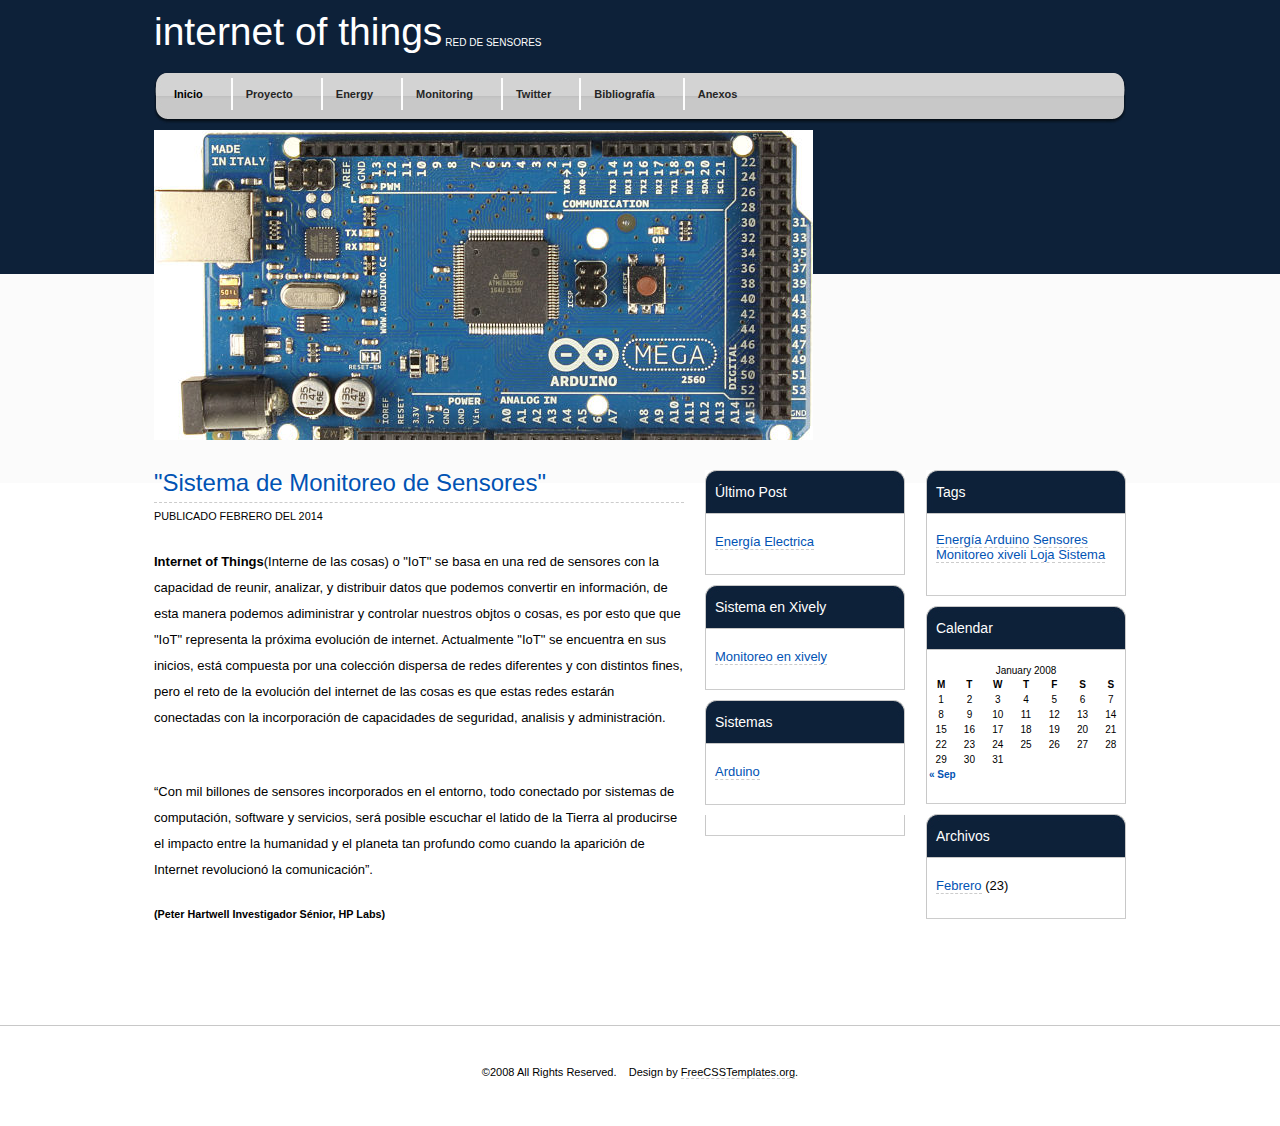
==== index.html @ 9674d4cf "modificación 8" ====
<!DOCTYPE html PUBLIC "-//W3C//DTD XHTML 1.0 Strict//EN" "http://www.w3.org/TR/xhtml1/DTD/xhtml1-strict.dtd">
<!--
Red de sensores
http://www.freecsstemplates.org
Released for free under a Creative Commons Attribution 2.5 License

Name       : Sensors Network 
Description: A three-column, fixed-width blog design.
Version    : 1.0
Released   : 20080905

-->
<html xmlns="http://www.w3.org/1999/xhtml">
<head>
<meta http-equiv="content-type" content="text/html; charset=utf-8" />
<title>Internet of Things</title>
<meta name="keywords" content="" />
<meta name="Internet of Things" content="" />
<link href="default.css" rel="stylesheet" type="text/css" media="screen" />
</head>
<body>

<!-- start header -->
<div id="logo">
	<h1> Internet of Things  </h1>
	<p>Red de Sensores</p>
</div>
<div id="menu">
	<ul id="main">
		<li class="current_page_item"><a href="#">Inicio</a></li>
		<li><a href="#">Proyecto</a></li>
		<li><a href="#">Energy</a></li>
		<li><a href="#">Monitoring</a></li>
		<li><a href="#">Twitter</a></li>
	</ul>
	<ul id="feed">
		<li><a href="#">Bibliografía</a></li>
		<li><a href="#">Anexos</a></li>
	</ul>
</div>
<!-- end header -->
<div id="banner">&nbsp;</div>

<div id="wrapper">
<!-- start page -->
<div id="page">
	<!-- start content -->
	<div id="content">
		    <div class="post">
			<h2 class="title">"Sistema de Monitoreo de Sensores"</h2>
			<p class="byline"><small>Publicado Febrero del 2014 </small></p>

			 
				<p><strong>Internet of Things</strong>(Interne de las cosas) o "IoT" se basa en una red de sensores con la capacidad de reunir, analizar, y distribuir datos que podemos convertir en información, de esta manera podemos adiministrar y controlar nuestros objtos o cosas, es por esto que que "IoT" representa la próxima evolución de internet. Actualmente "IoT" se encuentra en sus inicios, está compuesta por una colección dispersa de redes diferentes y con distintos fines, pero el reto de la evolución del internet de las cosas es que estas redes estarán conectadas  con la incorporación de capacidades de seguridad, analisis y administración.</p>
	            
                          </div>           

                                 <div class="post"> 	
				<p> “Con mil billones de sensores incorporados en el entorno, todo conectado por sistemas de  computación, software y servicios, será posible escuchar el latido de la Tierra al producirse 
el impacto entre la humanidad y el planeta tan profundo como cuando la aparición de 
Internet revolucionó la comunicación”. <h5>(Peter Hartwell Investigador Sénior, HP Labs)</h5></p>
                  
	    	             </div>             
	</div>              

	<!-- end content -->
	<!-- start sidebars -->
	<div id="sidebar1" class="sidebar">
		<ul>
			<li>
				<h2>Último Post</h2>
				<ul>
					<li><a href="#">Energía Electrica</a></li>
					
				</ul>
			</li>
			<li>
				<h2>Sistema en Xively</h2>
				<ul>
					<li><a href="https://xively.com/feeds/605268090"                       rel="nofollow">Monitoreo en xively</a>    

			       </ul>
			 </li>
			 <li>
				<h2>Sistemas</h2>
				<ul>
					<li><a href="#">Arduino</a></li>
					
				</ul>
			</li>
			<li>
				
			</li>
		</ul>
	</div>
	<div id="sidebar2" class="sidebar">
		<ul>
			<li>
				<h2>Tags</h2>
				<p><a href="#">Energía</a> <a href="#">Arduino</a> <a href="#">Sensores</a> <a href="#">Monitoreo</a> <a href="#">xiveli</a> <a href="#">Loja</a> <a href="#">Sistema</a> 
			<li>
				<h2>Calendar</h2>
				<div id="calendar_wrap">
					<table width="80%" summary="Calendar">
						<caption>
						January 2008
						</caption>
						<thead>
							<tr>
								<th abbr="Monday" scope="col" title="Monday">M</th>
								<th abbr="Tuesday" scope="col" title="Tuesday">T</th>
								<th abbr="Wednesday" scope="col" title="Wednesday">W</th>
								<th abbr="Thursday" scope="col" title="Thursday">T</th>
								<th abbr="Friday" scope="col" title="Friday">F</th>
								<th abbr="Saturday" scope="col" title="Saturday">S</th>
								<th abbr="Sunday" scope="col" title="Sunday">S</th>
							</tr>
						</thead>
						<tfoot>
							<tr>
								<td abbr="September" colspan="3" id="prev"><a href="#" title="View posts for September 2007">&laquo; Sep</a></td>
								<td class="pad">&nbsp;</td>
								<td colspan="3" id="next">&nbsp;</td>
							</tr>
						</tfoot>
						<tbody>
							<tr>
								<td>1</td>
								<td>2</td>
								<td>3</td>
								<td id="today">4</td>
								<td>5</td>
								<td>6</td>
								<td>7</td>
							</tr>
							<tr>
								<td>8</td>
								<td>9</td>
								<td>10</td>
								<td>11</td>
								<td>12</td>
								<td>13</td>
								<td>14</td>
							</tr>
							<tr>
								<td>15</td>
								<td>16</td>
								<td>17</td>
								<td>18</td>
								<td>19</td>
								<td>20</td>
								<td>21</td>
							</tr>
							<tr>
								<td>22</td>
								<td>23</td>
								<td>24</td>
								<td>25</td>
								<td>26</td>
								<td>27</td>
								<td>28</td>
							</tr>
							<tr>
								<td>29</td>
								<td>30</td>
								<td>31</td>
								<td class="pad" colspan="4">&nbsp;</td>
							</tr>
						</tbody>
					</table>
				</div>
			</li>
			<li>

			                <h2>Archivos</h2>
				<ul>
					<li><a href="#">Febrero</a> (23)</li>
					
				</ul>
			</li>
		</ul>
	</div>

	<!-- end sidebars -->
	<div style="clear: both;">&nbsp;</div>
</div>
<!-- end page -->
</div>
<div id="footer">
	<p>&copy;2008 All Rights Reserved. &nbsp;&nbsp; Design by <a href="http://www.freecsstemplates.org/" rel="nofollow">FreeCSSTemplates.org</a>.</p>
</div>
</body>
</html>
---- default.css ----
/*
Design by Free CSS Templates
http://www.freecsstemplates.org
Released for free under a Creative Commons Attribution 2.5 License
*/

body {
	margin: 0;
	padding: 0;
	background: #FFFFFF url(images/img01.jpg) repeat-x left top;
	font-family: Arial, Helvetica, sans-serif;
	font-size: 13px;
	color: #000000;
}

h1, h2, h3 {
	margin-top: 0;
	color: #0153B4;
}

h1 {
	font-size: 2em;
}

h2 {
	font-size: 1.6em;
}

h3 {
	font-size: 1em;
}

ul {
	list-style-image: url(images/img07.gif);
}

a {
	text-decoration: none;
	border-bottom: 1px dashed #CCCCCC;
	color: #0153B4;
}

a:hover {
	border-bottom: none;
}

a img {
	border: none;
}

img.left {
	float: left;
	margin: 0 20px 0 0;
}

img.right {
	float: right;
	margin: 0 0 0 20px;
}

/* Header */

#logo {
	width: 972px;
	height: 71px;
	margin: 0 auto;
	padding: 0 10px;
}

#logo h1, #logo p {
	float: left;
	margin: 0;
	color: #FFFFFF;
}

#logo h1 {
	padding: 10px 0 0 0;
	text-transform: lowercase;
	font-weight: normal;
	font-size: 3em;
}

#logo p {
	text-transform: uppercase;
	padding: 37px 0 0 3px;
	font-size: 10px;
	color: #FFFFFF;
}

#logo a {
	border: none;
	text-decoration: none;
	color: #FFFFFF;
}

/* Menu */

#menu {
	width: 972px;
	height: 52px;
	margin: 0 auto;
	padding-top: 7px;
	background: url(images/img02.jpg) no-repeat left top;
}

#menu ul {
	margin: 0 0 0 20px;
	padding: 0;
	list-style: none;
}

#menu li {
	display: inline;
}

#menu a {
	display: block;
	float: left;
	margin: 0 3px 0 10px;
	background: url(images/img04.jpg) no-repeat left 50%;
	padding: 10px 15px 10px 15px;
	border: none;
	text-decoration: none;
	font-family: Arial, Helvetica, sans-serif;
	font-weight: bold;
	font-size: 11px;
	color: #262626;
}

#menu a:hover {
	margin: 0 3px 0 0;
	padding: 10px 15px 10px 15px;
	color: #000000;
}

#menu .current_page_item a {
	background: none;
	margin: 0 3px 0 0;
	padding: 10px 15px 10px 0px;
	color: #000000;
}

/* Banner */

#banner {
	margin: 0 auto;
	width: 972px;
	height: 310px;
	background: url(images/img03.jpg) no-repeat left top;
}

/* Wrapper */

#wrapper {
}

/* Page */

#page {
	width: 972px;
	margin: 0 auto;
	padding: 30px 0;
}

#page-bg {
	padding: 11px 24px;
	background: url(images/img03.jpg) no-repeat;
}

/* Latest Post */

#latest-post {
	padding: 20px;
	border: 1px dashed #CCCCCC;
}

/* Content */

#content {
	float: left;
	width: 530px;
}

.post {
	margin-bottom: 20px;
	padding-bottom: 15px;
	line-height: 200%;
}

.post h1 {
	font-weight: normal;
	font-size: 30px;
}

.post h2 {
	font-size: 24px;
}

.title {
	margin: 0;
	padding-bottom: 6px;
	font-weight: normal;
	
}

.title a {
	border-bottom: none;
}

.title a:hover {
	border-bottom: 1px dashed #CCCCCC;
}

.byline {
	border-top: 1px dashed #CCCCCC;
	margin: 0 0 20px 0;
	text-transform: uppercase;
}

.entry {
}

.links {
	font-size: 11px;
}

.links a {
	display: block;
	border: none;
	color: #333333;
}

.links a:hover {
}

.links .more {
	float: left;
	padding-left: 25px;
	bpadding-right: 15px;
	text-transform: uppercase;
}

.links .comments {
	float: left;
	padding-left: 20px;
	background: url(images/img04.jpg) no-repeat left top;
}
/* Sidebars */

.sidebar {
	float: left;
	width: 200px;
	padding: 0 0 0 21px;
}

.sidebar ul {
	margin: 0;
	padding: 0;
	list-style: none;
}

.sidebar li {
	margin-bottom: 10px;
	padding: 0 0 20px 0px;
	background: url(images/img06.jpg) repeat-y left top;
	border-bottom: 1px solid #CCCCCC;
}

.sidebar li ul {
}

.sidebar li li {
	margin: 0;
	padding: 5px 10px;
	border: none;
}

.sidebar li h2 {
	height: 30px;
	margin: 0 0 10px 0;
	padding: 14px 0 5px 10px;
	background: url(images/img05.jpg) no-repeat left top;
	font-size: 14px;
	font-weight: normal;
	color: #FFFFFF;
}

.sidebar p {
	padding: 0 10px;
}

/* Search */

#searchform {
	margin: 0;
	padding: 0;
	border: none;
	background: none;
}

#searchform br {
	display: none;
}

#s {
	margin: 0;
	padding: 2px 2px;
	width: 120px;
	height: 18px;
	font-size: 10px;
	color: #000000;
}

#x {
	margin: 0;
	padding: 2px 5px;
	height: 24px;
	border: none;
	background: #A49D3C;
	text-decoration: none;
	text-transform: uppercase;
	font-family: Arial, Helvetica, sans-serif;
	font-size: 10px;
	color: #000000;
}
/* Calendar */

#calendar_wrap {
	padding: 0;
	text-align: center;
	font-size: 10px;
}

#calendar_wrap table {
	width: 100%;
}

#calendar_wrap th {
}

#calendar_wrap td {
}

#calendar_wrap tfoot td {
	border: none;
}

#calendar_wrap tfoot td#prev {
	text-align: left;
	font-weight: bold;
	border: none;
}

#calendar_wrap tfoot td#prev a {
	border: none;
}

#calendar_wrap tfoot td#next {
	text-align: right;
	font-weight: bold;
	border: none;
}

#calendar_wrap tfoot td#next a {
	border: none;
}

/* Footer */

#footer {
	border-top: 1px solid #C8C8C8;
	height: 100px;
}

#footer p {
	margin: 0;
	padding: 40px 0 0 0;
	text-align: center;
	font-size: 11px;
	color: #000000;
}

#footer a {
	color: #000000;
}
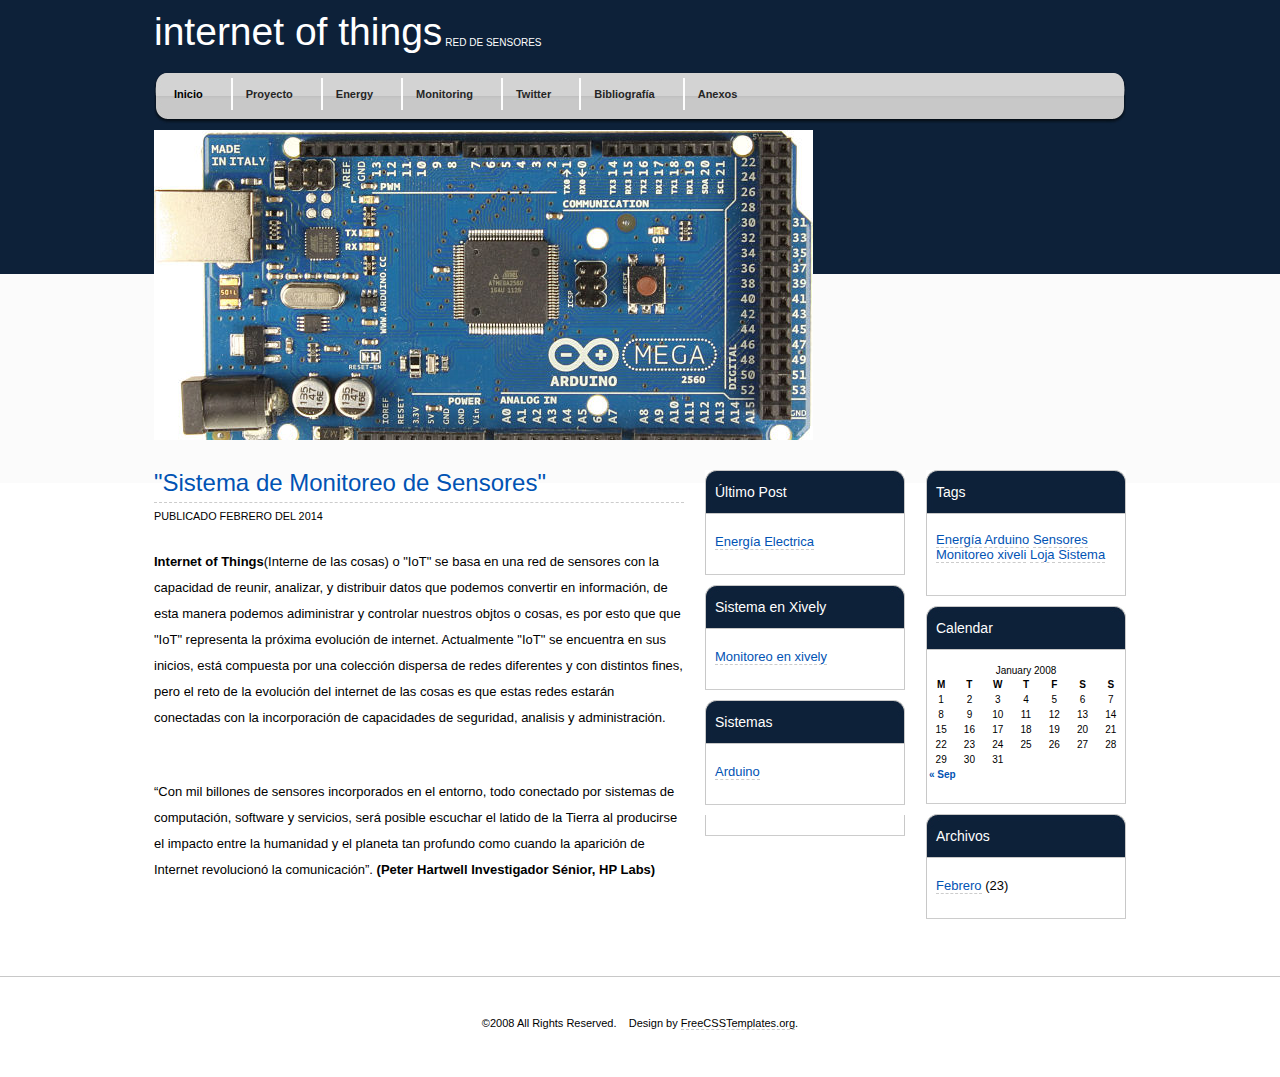
==== commit 527e7e8d: "modificación 9" ====
--- a/index.html
+++ b/index.html
@@ -58,7 +58,7 @@
                                  <div class="post"> 	
 				<p> “Con mil billones de sensores incorporados en el entorno, todo conectado por sistemas de  computación, software y servicios, será posible escuchar el latido de la Tierra al producirse 
 el impacto entre la humanidad y el planeta tan profundo como cuando la aparición de 
-Internet revolucionó la comunicación”. <h5>(Peter Hartwell Investigador Sénior, HP Labs)</h5></p>
+Internet revolucionó la comunicación”. <strong>(Peter Hartwell Investigador Sénior, HP Labs)</strong></p>
                   
 	    	             </div>             
 	</div>              
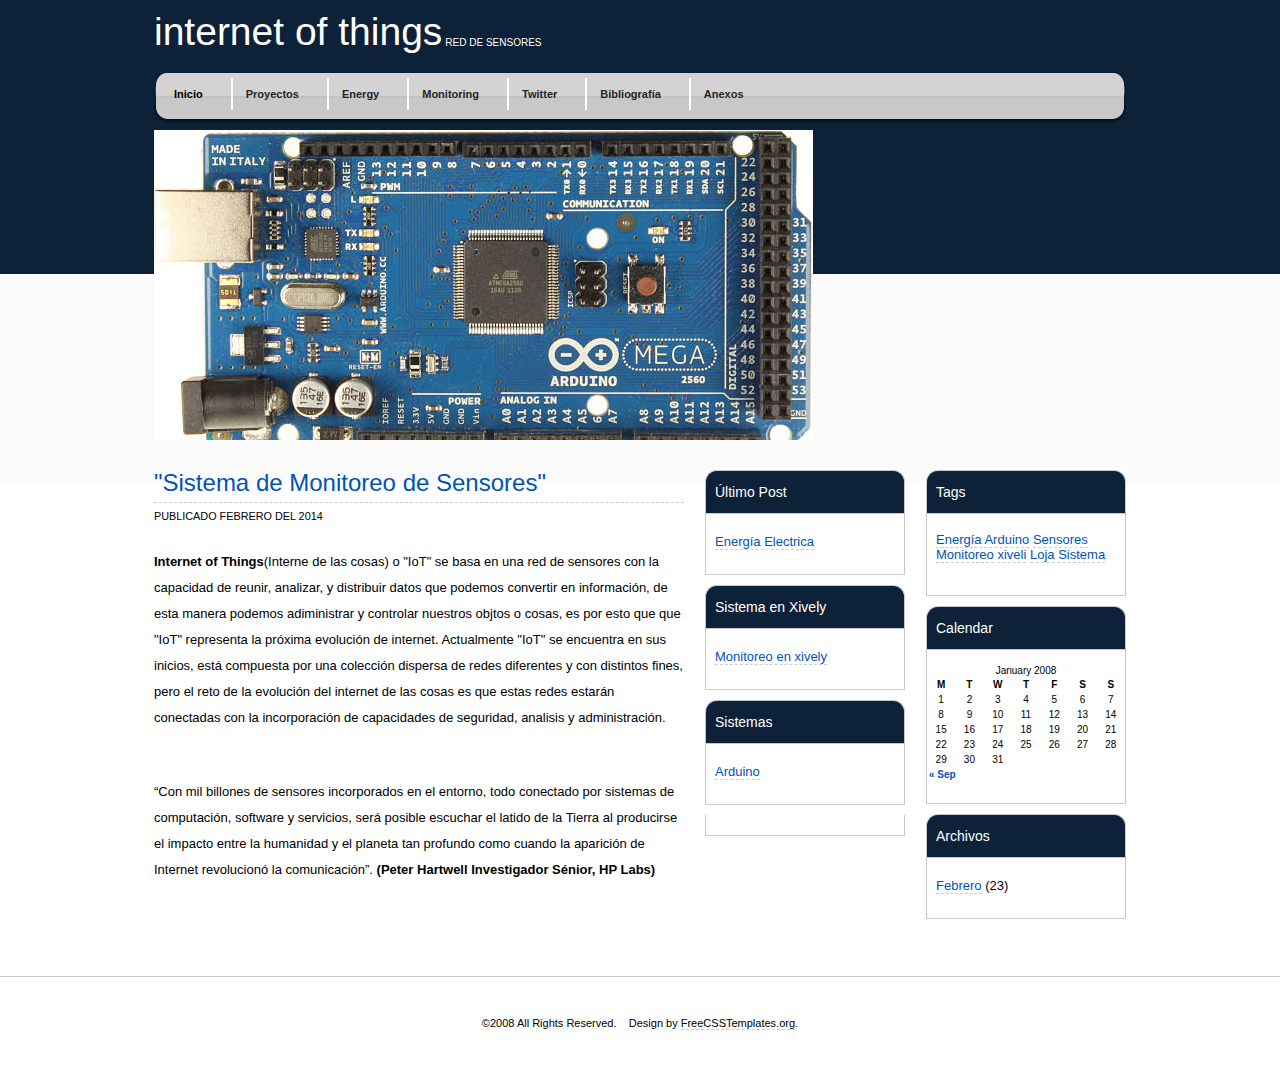
==== commit a90963ec: "modificación 11" ====
--- a/index.html
+++ b/index.html
@@ -28,7 +28,7 @@
 <div id="menu">
 	<ul id="main">
 		<li class="current_page_item"><a href="#">Inicio</a></li>
-		<li><a href="#">Proyecto</a></li>
+		<li><a href="#">Proyectos</a></li>
 		<li><a href="#">Energy</a></li>
 		<li><a href="#">Monitoring</a></li>
 		<li><a href="#">Twitter</a></li>
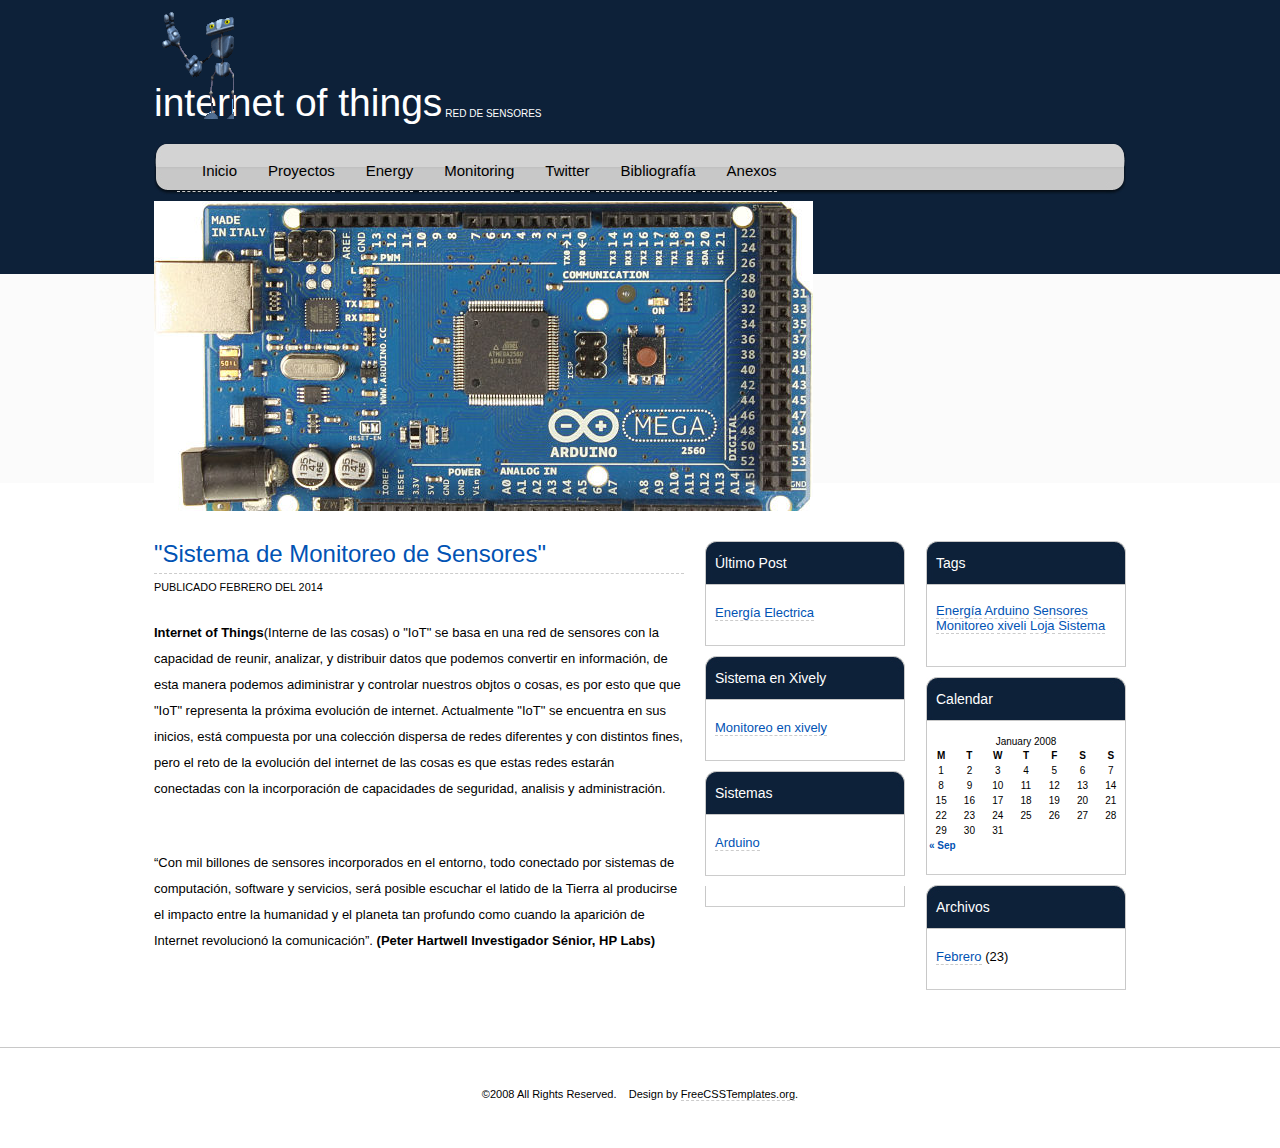
==== commit 5f399ac0: "commit 11" ====
--- a/index.html
+++ b/index.html
@@ -1,17 +1,5 @@
 <!DOCTYPE html PUBLIC "-//W3C//DTD XHTML 1.0 Strict//EN" "http://www.w3.org/TR/xhtml1/DTD/xhtml1-strict.dtd">
-<!--
-Red de sensores
-http://www.freecsstemplates.org
-Released for free under a Creative Commons Attribution 2.5 License
-
-Name       : Sensors Network 
-Description: A three-column, fixed-width blog design.
-Version    : 1.0
-Released   : 20080905
-
--->
-<html xmlns="http://www.w3.org/1999/xhtml">
-<head>
+<html xmlns="http://www.w3.org/1999/xhtml"><head>
 <meta http-equiv="content-type" content="text/html; charset=utf-8" />
 <title>Internet of Things</title>
 <meta name="keywords" content="" />
@@ -19,6 +7,11 @@
 <link href="default.css" rel="stylesheet" type="text/css" media="screen" />
 </head>
 <body>
+
+<div id="main_container">
+	<div id="header">
+    	<div id="logo"><a href="Inicio.html"><img src="images/robot01.gif" alt="" title="" border="0"></a></div>
+        
 
 <!-- start header -->
 <div id="logo">
--- a/default.css
+++ b/default.css
@@ -1,386 +1,369 @@
 
-/*
-Design by Free CSS Templates
-http://www.freecsstemplates.org
-Released for free under a Creative Commons Attribution 2.5 License
-*/
-
-body {
-	margin: 0;
-	padding: 0;
-	background: #FFFFFF url(images/img01.jpg) repeat-x left top;
-	font-family: Arial, Helvetica, sans-serif;
-	font-size: 13px;
-	color: #000000;
-}
-
-h1, h2, h3 {
-	margin-top: 0;
-	color: #0153B4;
-}
-
-h1 {
-	font-size: 2em;
-}
-
-h2 {
-	font-size: 1.6em;
-}
-
-h3 {
-	font-size: 1em;
-}
-
-ul {
-	list-style-image: url(images/img07.gif);
-}
-
-a {
-	text-decoration: none;
-	border-bottom: 1px dashed #CCCCCC;
-	color: #0153B4;
-}
-
-a:hover {
-	border-bottom: none;
-}
-
-a img {
-	border: none;
-}
-
-img.left {
-	float: left;
-	margin: 0 20px 0 0;
-}
-
-img.right {
-	float: right;
-	margin: 0 0 0 20px;
-}
-
-/* Header */
-
-#logo {
-	width: 972px;
-	height: 71px;
-	margin: 0 auto;
-	padding: 0 10px;
-}
-
-#logo h1, #logo p {
-	float: left;
-	margin: 0;
-	color: #FFFFFF;
-}
-
-#logo h1 {
-	padding: 10px 0 0 0;
-	text-transform: lowercase;
-	font-weight: normal;
-	font-size: 3em;
-}
-
-#logo p {
-	text-transform: uppercase;
-	padding: 37px 0 0 3px;
-	font-size: 10px;
-	color: #FFFFFF;
-}
-
-#logo a {
-	border: none;
-	text-decoration: none;
-	color: #FFFFFF;
-}
-
-/* Menu */
-
-#menu {
-	width: 972px;
-	height: 52px;
-	margin: 0 auto;
-	padding-top: 7px;
-	background: url(images/img02.jpg) no-repeat left top;
-}
-
-#menu ul {
-	margin: 0 0 0 20px;
-	padding: 0;
-	list-style: none;
-}
-
-#menu li {
-	display: inline;
-}
-
-#menu a {
-	display: block;
-	float: left;
-	margin: 0 3px 0 10px;
-	background: url(images/img04.jpg) no-repeat left 50%;
-	padding: 10px 15px 10px 15px;
-	border: none;
-	text-decoration: none;
-	font-family: Arial, Helvetica, sans-serif;
-	font-weight: bold;
-	font-size: 11px;
-	color: #262626;
-}
-
-#menu a:hover {
-	margin: 0 3px 0 0;
-	padding: 10px 15px 10px 15px;
-	color: #000000;
-}
-
-#menu .current_page_item a {
-	background: none;
-	margin: 0 3px 0 0;
-	padding: 10px 15px 10px 0px;
-	color: #000000;
-}
-
-/* Banner */
-
-#banner {
-	margin: 0 auto;
-	width: 972px;
-	height: 310px;
-	background: url(images/img03.jpg) no-repeat left top;
-}
-
-/* Wrapper */
-
-#wrapper {
-}
-
-/* Page */
-
-#page {
-	width: 972px;
-	margin: 0 auto;
-	padding: 30px 0;
-}
-
-#page-bg {
-	padding: 11px 24px;
-	background: url(images/img03.jpg) no-repeat;
-}
-
-/* Latest Post */
-
-#latest-post {
-	padding: 20px;
-	border: 1px dashed #CCCCCC;
-}
-
-/* Content */
-
-#content {
-	float: left;
-	width: 530px;
-}
-
-.post {
-	margin-bottom: 20px;
-	padding-bottom: 15px;
-	line-height: 200%;
-}
-
-.post h1 {
-	font-weight: normal;
-	font-size: 30px;
-}
-
-.post h2 {
-	font-size: 24px;
-}
-
-.title {
-	margin: 0;
-	padding-bottom: 6px;
-	font-weight: normal;
-	
-}
-
-.title a {
-	border-bottom: none;
-}
-
-.title a:hover {
-	border-bottom: 1px dashed #CCCCCC;
-}
-
-.byline {
-	border-top: 1px dashed #CCCCCC;
-	margin: 0 0 20px 0;
-	text-transform: uppercase;
-}
-
-.entry {
-}
-
-.links {
-	font-size: 11px;
-}
-
-.links a {
-	display: block;
-	border: none;
-	color: #333333;
-}
-
-.links a:hover {
-}
-
-.links .more {
-	float: left;
-	padding-left: 25px;
-	bpadding-right: 15px;
-	text-transform: uppercase;
-}
-
-.links .comments {
-	float: left;
-	padding-left: 20px;
-	background: url(images/img04.jpg) no-repeat left top;
-}
-/* Sidebars */
-
-.sidebar {
-	float: left;
-	width: 200px;
-	padding: 0 0 0 21px;
-}
-
-.sidebar ul {
-	margin: 0;
-	padding: 0;
-	list-style: none;
-}
-
-.sidebar li {
-	margin-bottom: 10px;
-	padding: 0 0 20px 0px;
-	background: url(images/img06.jpg) repeat-y left top;
-	border-bottom: 1px solid #CCCCCC;
-}
-
-.sidebar li ul {
-}
-
-.sidebar li li {
-	margin: 0;
-	padding: 5px 10px;
-	border: none;
-}
-
-.sidebar li h2 {
-	height: 30px;
-	margin: 0 0 10px 0;
-	padding: 14px 0 5px 10px;
-	background: url(images/img05.jpg) no-repeat left top;
-	font-size: 14px;
-	font-weight: normal;
-	color: #FFFFFF;
-}
-
-.sidebar p {
-	padding: 0 10px;
-}
-
-/* Search */
-
-#searchform {
-	margin: 0;
-	padding: 0;
-	border: none;
-	background: none;
-}
-
-#searchform br {
-	display: none;
-}
-
-#s {
-	margin: 0;
-	padding: 2px 2px;
-	width: 120px;
-	height: 18px;
-	font-size: 10px;
-	color: #000000;
-}
-
-#x {
-	margin: 0;
-	padding: 2px 5px;
-	height: 24px;
-	border: none;
-	background: #A49D3C;
-	text-decoration: none;
-	text-transform: uppercase;
-	font-family: Arial, Helvetica, sans-serif;
-	font-size: 10px;
-	color: #000000;
-}
-/* Calendar */
-
-#calendar_wrap {
-	padding: 0;
-	text-align: center;
-	font-size: 10px;
-}
-
-#calendar_wrap table {
-	width: 100%;
-}
-
-#calendar_wrap th {
-}
-
-#calendar_wrap td {
-}
-
-#calendar_wrap tfoot td {
-	border: none;
-}
-
-#calendar_wrap tfoot td#prev {
-	text-align: left;
-	font-weight: bold;
-	border: none;
-}
-
-#calendar_wrap tfoot td#prev a {
-	border: none;
-}
-
-#calendar_wrap tfoot td#next {
-	text-align: right;
-	font-weight: bold;
-	border: none;
-}
-
-#calendar_wrap tfoot td#next a {
-	border: none;
-}
-
-/* Footer */
-
-#footer {
-	border-top: 1px solid #C8C8C8;
-	height: 100px;
-}
-
-#footer p {
-	margin: 0;
-	padding: 40px 0 0 0;
-	text-align: center;
-	font-size: 11px;
-	color: #000000;
-}
-
-#footer a {
-	color: #000000;
-}+/*
+Design by Free CSS Templates
+http://www.freecsstemplates.org
+Released for free under a Creative Commons Attribution 2.5 License
+*/
+
+body {
+	margin: 0;
+	padding: 0;
+	background: #FFFFFF url(images/img01.jpg) repeat-x left top;
+	font-family: Arial, Helvetica, sans-serif;
+	font-size: 13px;
+	color: #000000;
+}
+
+h1, h2, h3 {
+	margin-top: 0;
+	color: #0153B4;
+}
+
+h1 {
+	font-size: 2em;
+}
+
+h2 {
+	font-size: 1.6em;
+}
+
+h3 {
+	font-size: 1em;
+}
+
+ul {
+	list-style-image: url(images/img07.gif);
+}
+
+a {
+	text-decoration: none;
+	border-bottom: 1px dashed #CCCCCC;
+	color: #0153B4;
+}
+
+a:hover {
+	border-bottom: none;
+}
+
+a img {
+	border: none;
+}
+
+img.left {
+	float: left;
+	margin: 0 20px 0 0;
+}
+
+img.right {
+	float: right;
+	margin: 0 0 0 20px;
+}
+
+/* Header */
+
+#logo {
+	width: 972px;
+	height: 71px;
+	margin: 0 auto;
+	padding: 0 10px;
+}
+
+#logo h1, #logo p {
+	float: left;
+	margin: 0;
+	color: #FFFFFF;
+}
+
+#logo h1 {
+	padding: 10px 0 0 0;
+	text-transform: lowercase;
+	font-weight: normal;
+	font-size: 3em;
+}
+
+#logo p {
+	text-transform: uppercase;
+	padding: 37px 0 0 3px;
+	font-size: 10px;
+	color: #FFFFFF;
+}
+
+#logo a {
+	border: none;
+	text-decoration: none;
+	color: #FFFFFF;
+}
+
+
+/* Menu */
+
+#menu {
+	width: 972px;
+	height: 52px;
+	margin: 0 auto;
+	padding-top: 7px;
+	background: url(images/img02.jpg) no-repeat 
+
+
+
+ top;
+}
+
+#menu ul{
+list-style:none;padding:0 0 0 20px;margin: auto;display:block;
+}
+#menu ul li{
+list-style:none;display:inline;float:left;width:auto;height:43px;padding:0px;line-height:43px; font-family:Arial, Helvetica, sans-serif; font-size:15px;
+}
+#menu ul li a{
+height:42px; width: auto;float:left;text-decoration:none;padding:0 0 0 25px; margin:0px 3px 0px 3px;color:#000;text-align:center;
+}
+#menu ul li a:hover{
+height:42px;width: auto;text-decoration:none;color: #000;padding:0 0 0 25px; background:url(images/menu_arrow.gif) no-repeat left;
+}
+#menu ul li a.current{
+height:42px;width: auto;float:left;text-decoration:none;padding:0px;color: #000;padding:0 0 0 25px; background:url(images/menu_arrow.gif) no-repeat left;
+}
+/* Banner */
+
+#banner {
+	margin: 0 auto;
+	width: 972px;
+	height: 310px;
+	background: url(images/img03.jpg) no-repeat left top;
+}
+
+/* Wrapper */
+
+#wrapper {
+}
+
+/* Page */
+
+#page {
+	width: 972px;
+	margin: 0 auto;
+	padding: 30px 0;
+}
+
+#page-bg {
+	padding: 11px 24px;
+	background: url(images/img03.jpg) no-repeat;
+}
+
+/* Latest Post */
+
+#latest-post {
+	padding: 20px;
+	border: 1px dashed #CCCCCC;
+}
+
+/* Content */
+
+#content {
+	float: left;
+	width: 530px;
+}
+
+.post {
+	margin-bottom: 20px;
+	padding-bottom: 15px;
+	line-height: 200%;
+}
+
+.post h1 {
+	font-weight: normal;
+	font-size: 30px;
+}
+
+.post h2 {
+	font-size: 24px;
+}
+
+.title {
+	margin: 0;
+	padding-bottom: 6px;
+	font-weight: normal;
+	
+}
+
+.title a {
+	border-bottom: none;
+}
+
+.title a:hover {
+	border-bottom: 1px dashed #CCCCCC;
+}
+
+.byline {
+	border-top: 1px dashed #CCCCCC;
+	margin: 0 0 20px 0;
+	text-transform: uppercase;
+}
+
+.entry {
+}
+
+.links {
+	font-size: 11px;
+}
+
+.links a {
+	display: block;
+	border: none;
+	color: #333333;
+}
+
+.links a:hover {
+}
+
+.links .more {
+	float: left;
+	padding-left: 25px;
+	bpadding-right: 15px;
+	text-transform: uppercase;
+}
+
+.links .comments {
+	float: left;
+	padding-left: 20px;
+	background: url(images/img04.jpg) no-repeat left top;
+}
+/* Sidebars */
+
+.sidebar {
+	float: left;
+	width: 200px;
+	padding: 0 0 0 21px;
+}
+
+.sidebar ul {
+	margin: 0;
+	padding: 0;
+	list-style: none;
+}
+
+.sidebar li {
+	margin-bottom: 10px;
+	padding: 0 0 20px 0px;
+	background: url(images/img06.jpg) repeat-y left top;
+	border-bottom: 1px solid #CCCCCC;
+}
+
+.sidebar li ul {
+}
+
+.sidebar li li {
+	margin: 0;
+	padding: 5px 10px;
+	border: none;
+}
+
+.sidebar li h2 {
+	height: 30px;
+	margin: 0 0 10px 0;
+	padding: 14px 0 5px 10px;
+	background: url(images/img05.jpg) no-repeat left top;
+	font-size: 14px;
+	font-weight: normal;
+	color: #FFFFFF;
+}
+
+.sidebar p {
+	padding: 0 10px;
+}
+
+/* Search */
+
+#searchform {
+	margin: 0;
+	padding: 0;
+	border: none;
+	background: none;
+}
+
+#searchform br {
+	display: none;
+}
+
+#s {
+	margin: 0;
+	padding: 2px 2px;
+	width: 120px;
+	height: 18px;
+	font-size: 10px;
+	color: #000000;
+}
+
+#x {
+	margin: 0;
+	padding: 2px 5px;
+	height: 24px;
+	border: none;
+	background: #A49D3C;
+	text-decoration: none;
+	text-transform: uppercase;
+	font-family: Arial, Helvetica, sans-serif;
+	font-size: 10px;
+	color: #000000;
+}
+/* Calendar */
+
+#calendar_wrap {
+	padding: 0;
+	text-align: center;
+	font-size: 10px;
+}
+
+#calendar_wrap table {
+	width: 100%;
+}
+
+#calendar_wrap th {
+}
+
+#calendar_wrap td {
+}
+
+#calendar_wrap tfoot td {
+	border: none;
+}
+
+#calendar_wrap tfoot td#prev {
+	text-align: left;
+	font-weight: bold;
+	border: none;
+}
+
+#calendar_wrap tfoot td#prev a {
+	border: none;
+}
+
+#calendar_wrap tfoot td#next {
+	text-align: right;
+	font-weight: bold;
+	border: none;
+}
+
+#calendar_wrap tfoot td#next a {
+	border: none;
+}
+
+/* Footer */
+
+#footer {
+	border-top: 1px solid #C8C8C8;
+	height: 100px;
+}
+
+#footer p {
+	margin: 0;
+	padding: 40px 0 0 0;
+	text-align: center;
+	font-size: 11px;
+	color: #000000;
+}
+
+#footer a {
+	color: #000000;
+}
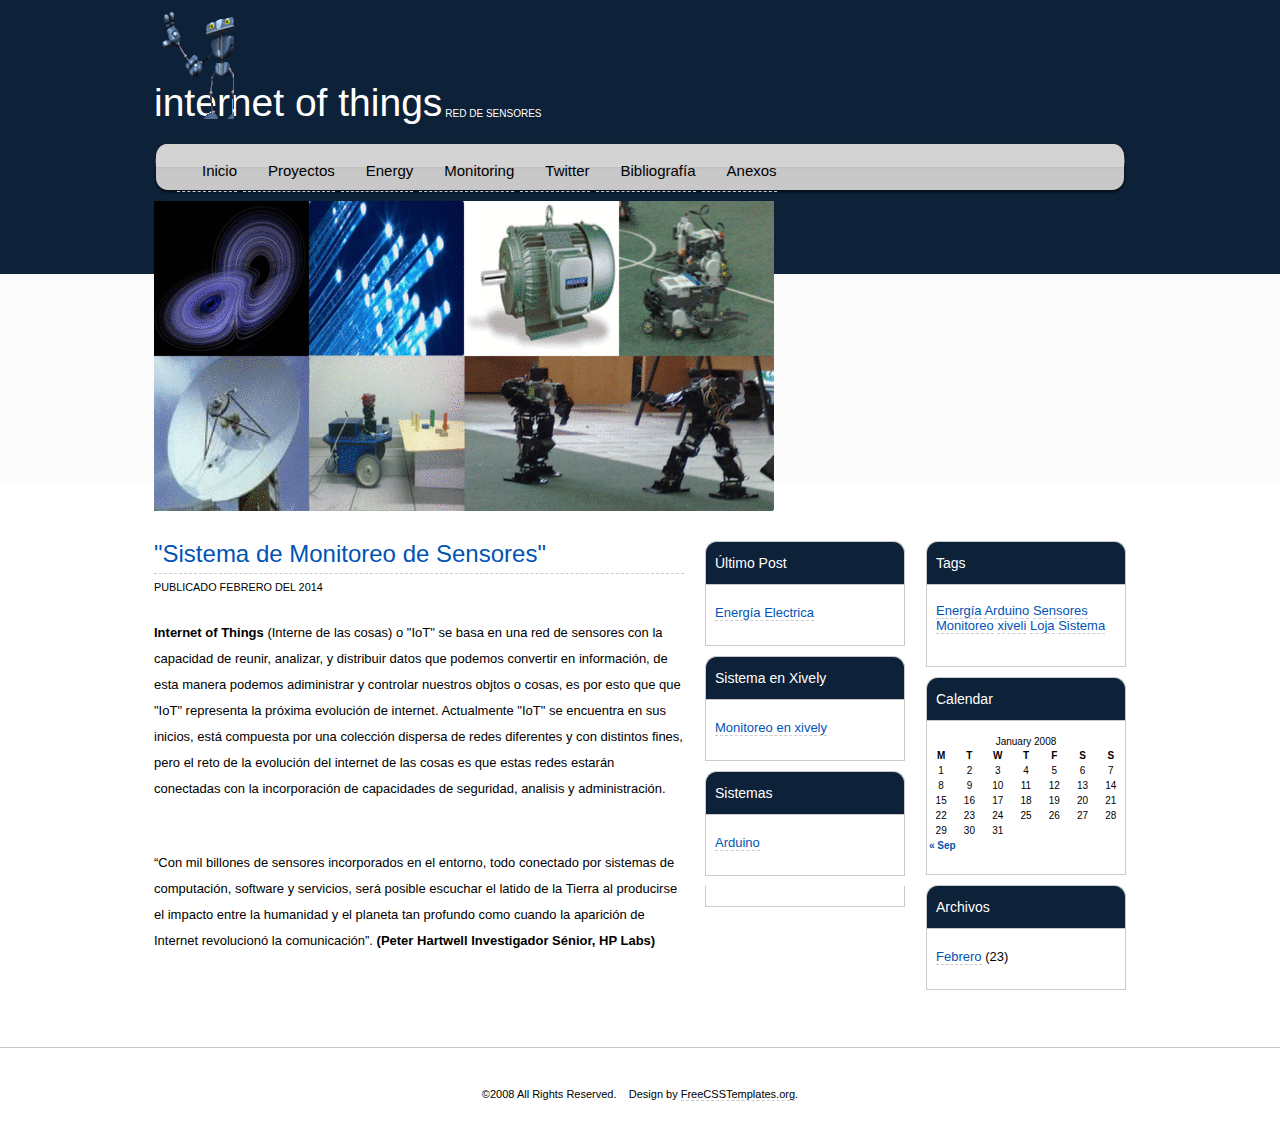
==== commit 7a75fd9e: "commit 12" ====
--- a/index.html
+++ b/index.html
@@ -44,7 +44,7 @@
 			<p class="byline"><small>Publicado Febrero del 2014 </small></p>
 
 			 
-				<p><strong>Internet of Things</strong>(Interne de las cosas) o "IoT" se basa en una red de sensores con la capacidad de reunir, analizar, y distribuir datos que podemos convertir en información, de esta manera podemos adiministrar y controlar nuestros objtos o cosas, es por esto que que "IoT" representa la próxima evolución de internet. Actualmente "IoT" se encuentra en sus inicios, está compuesta por una colección dispersa de redes diferentes y con distintos fines, pero el reto de la evolución del internet de las cosas es que estas redes estarán conectadas  con la incorporación de capacidades de seguridad, analisis y administración.</p>
+				<p><strong>Internet of Things</strong> (Interne de las cosas) o "IoT" se basa en una red de sensores con la capacidad de reunir, analizar, y distribuir datos que podemos convertir en información, de esta manera podemos adiministrar y controlar nuestros objtos o cosas, es por esto que que "IoT" representa la próxima evolución de internet. Actualmente "IoT" se encuentra en sus inicios, está compuesta por una colección dispersa de redes diferentes y con distintos fines, pero el reto de la evolución del internet de las cosas es que estas redes estarán conectadas  con la incorporación de capacidades de seguridad, analisis y administración.</p>
 	            
                           </div>           
 
--- a/default.css
+++ b/default.css
@@ -130,7 +130,7 @@
 	margin: 0 auto;
 	width: 972px;
 	height: 310px;
-	background: url(images/img03.jpg) no-repeat left top;
+	background: url(images/imag.gif) no-repeat left top;
 }
 
 /* Wrapper */
@@ -148,7 +148,7 @@
 
 #page-bg {
 	padding: 11px 24px;
-	background: url(images/img03.jpg) no-repeat;
+	background: url(images/imag.gif) no-repeat;
 }
 
 /* Latest Post */
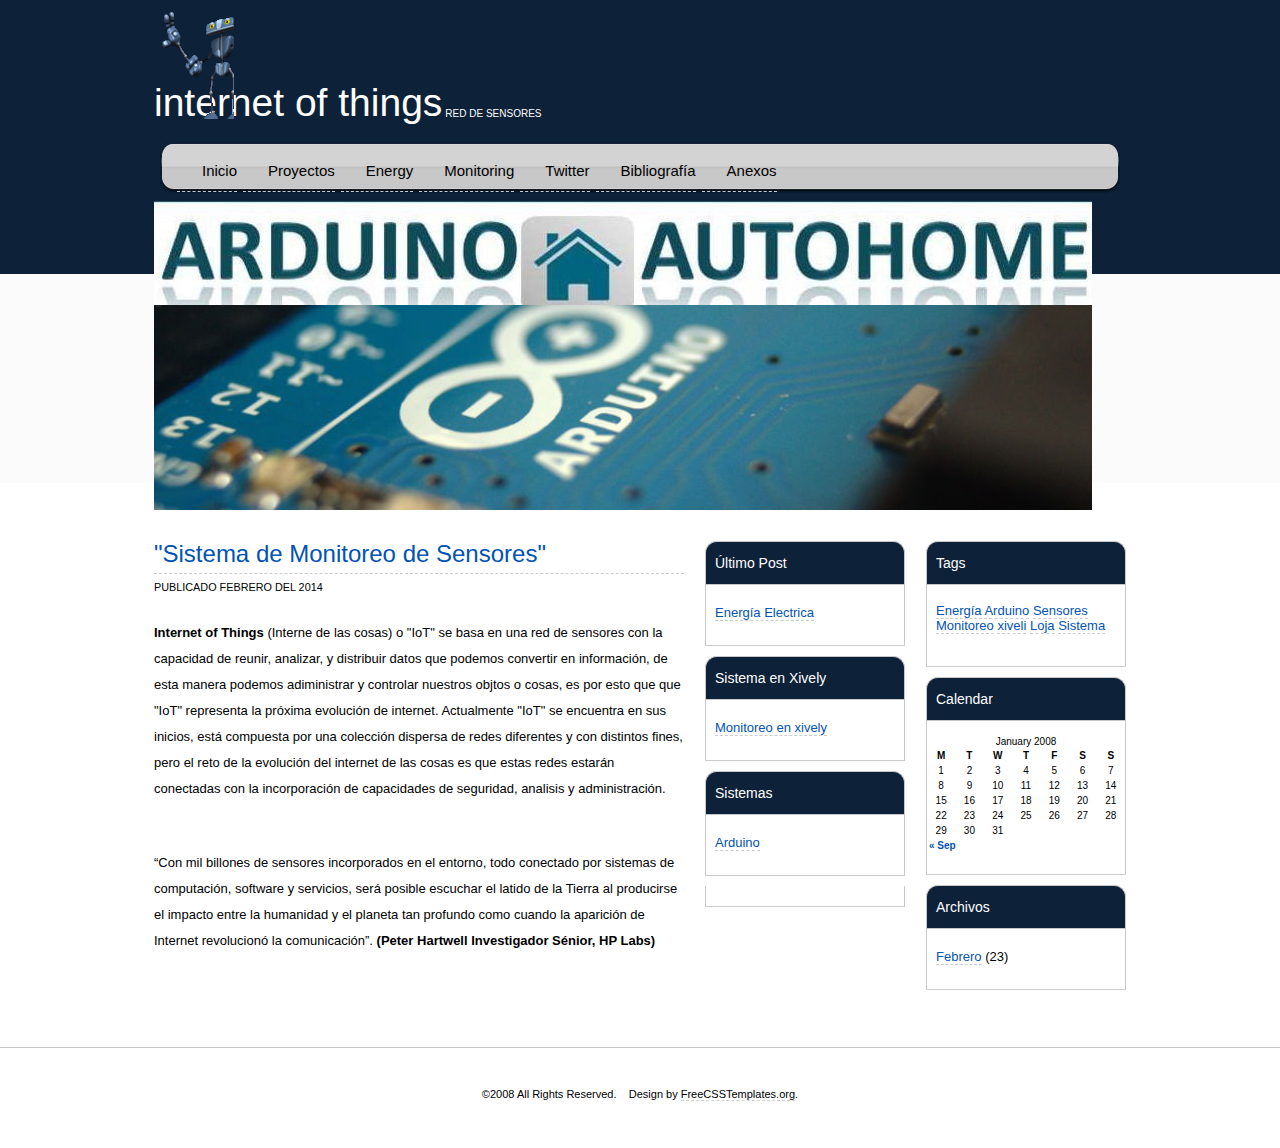
==== commit a18ec045: "modificacion 3" ====
--- a/index.html
+++ b/index.html
@@ -20,7 +20,7 @@
 </div>
 <div id="menu">
 	<ul id="main">
-		<li class="current_page_item"><a href="#">Inicio</a></li>
+		<li class="current_page_item"><a href="Inicio.html">Inicio</a></li>
 		<li><a href="#">Proyectos</a></li>
 		<li><a href="#">Energy</a></li>
 		<li><a href="#">Monitoring</a></li>
--- a/default.css
+++ b/default.css
@@ -32,7 +32,7 @@
 }
 
 ul {
-	list-style-image: url(images/img07.gif);
+	list-style-image: url(images/img08.gif);
 }
 
 a {
@@ -130,7 +130,7 @@
 	margin: 0 auto;
 	width: 972px;
 	height: 310px;
-	background: url(images/imag.gif) no-repeat left top;
+	background: url(images/img07.jpg) no-repeat left top;
 }
 
 /* Wrapper */
@@ -148,7 +148,7 @@
 
 #page-bg {
 	padding: 11px 24px;
-	background: url(images/imag.gif) no-repeat;
+	background: url(images/img07.jpg) no-repeat;
 }
 
 /* Latest Post */
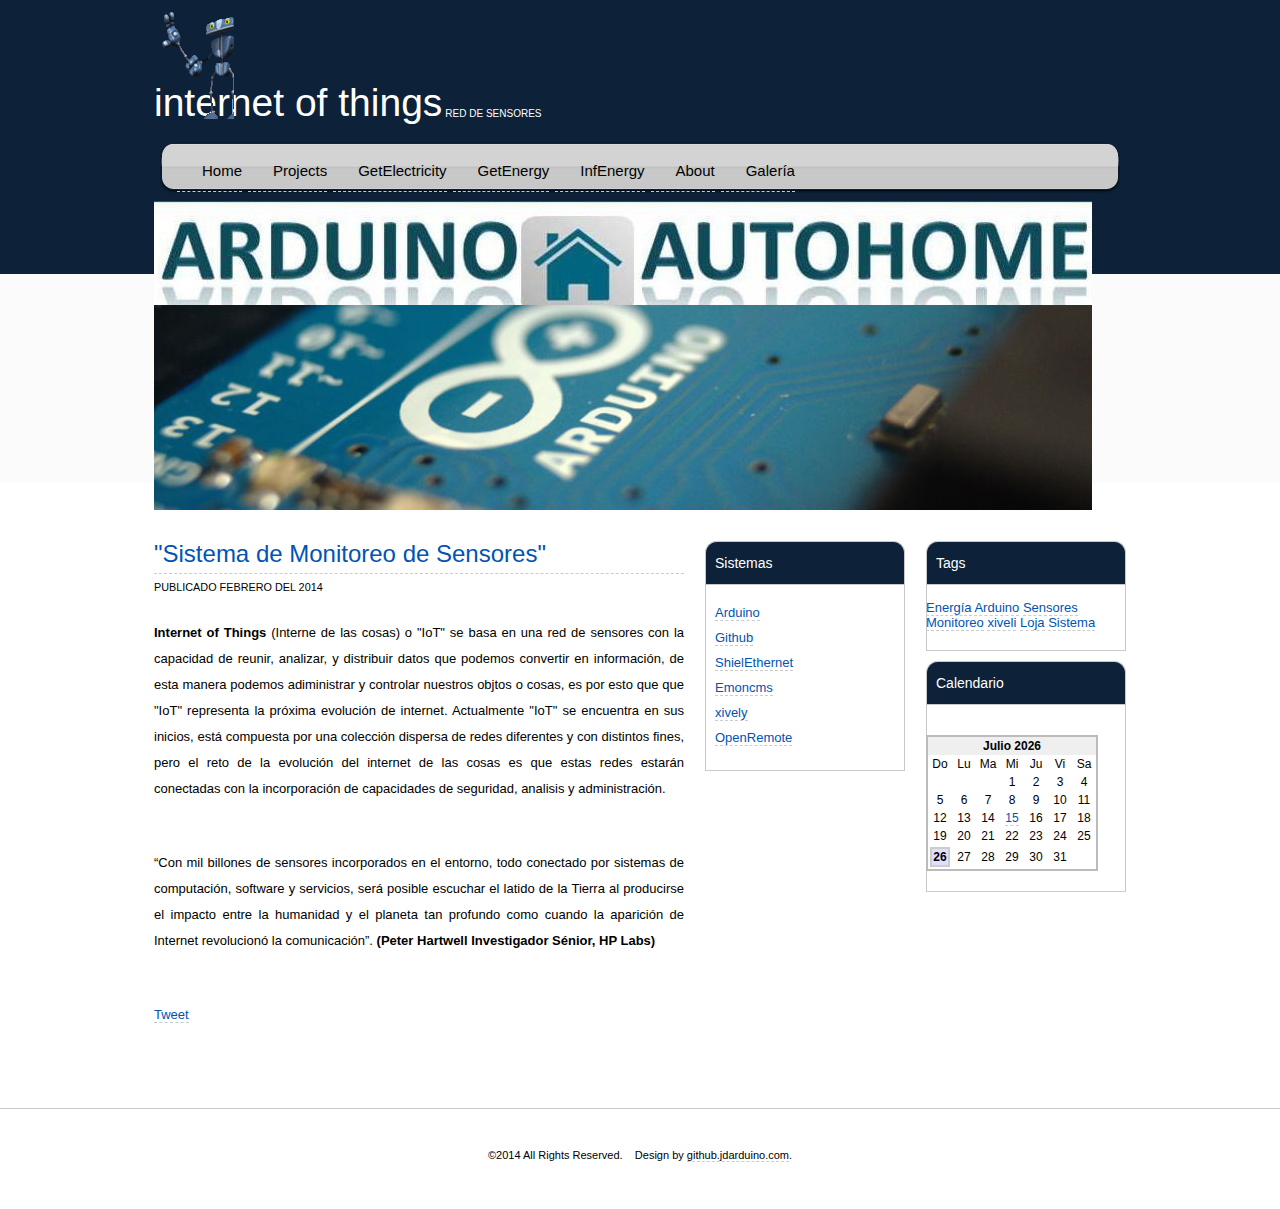
==== commit bf0ffe4c: "Versión 1.0 de jdarduino" ====
--- a/index.html
+++ b/index.html
@@ -10,7 +10,7 @@
 
 <div id="main_container">
 	<div id="header">
-    	<div id="logo"><a href="Inicio.html"><img src="images/robot01.gif" alt="" title="" border="0"></a></div>
+    	<div id="logo"><a href="Home.html"><img src="images/robot01.gif" alt="" title="" border="0"></a></div>
         
 
 <!-- start header -->
@@ -20,15 +20,15 @@
 </div>
 <div id="menu">
 	<ul id="main">
-		<li class="current_page_item"><a href="Inicio.html">Inicio</a></li>
-		<li><a href="#">Proyectos</a></li>
-		<li><a href="#">Energy</a></li>
-		<li><a href="#">Monitoring</a></li>
-		<li><a href="#">Twitter</a></li>
+		<li class="current_page_item"><a href="Home.html" title="">Home</a></li>
+		<li><a href="Projects.html"title="">Projects</a></li>
+		<li><a href="GetElectricity.html" title="">GetElectricity</a></li>
+		<li><a href="GetEnergy.html"title="">GetEnergy</a></li>
+		<li><a href="InfEnergy.html"title="">InfEnergy</a></li>
 	</ul>
 	<ul id="feed">
-		<li><a href="#">Bibliografía</a></li>
-		<li><a href="#">Anexos</a></li>
+		<li><a href="About.htl"title="">About</a></li>
+		<li><a href="Galería.html"title="">Galería</a></li>
 	</ul>
 </div>
 <!-- end header -->
@@ -44,133 +44,217 @@
 			<p class="byline"><small>Publicado Febrero del 2014 </small></p>
 
 			 
-				<p><strong>Internet of Things</strong> (Interne de las cosas) o "IoT" se basa en una red de sensores con la capacidad de reunir, analizar, y distribuir datos que podemos convertir en información, de esta manera podemos adiministrar y controlar nuestros objtos o cosas, es por esto que que "IoT" representa la próxima evolución de internet. Actualmente "IoT" se encuentra en sus inicios, está compuesta por una colección dispersa de redes diferentes y con distintos fines, pero el reto de la evolución del internet de las cosas es que estas redes estarán conectadas  con la incorporación de capacidades de seguridad, analisis y administración.</p>
+				<p style="text-align: justify;"><strong>Internet of Things</strong> (Interne de las cosas) o "IoT" se basa en una red de sensores con la capacidad de reunir, analizar, y distribuir datos que podemos convertir en información, de esta manera podemos adiministrar y controlar nuestros objtos o cosas, es por esto que que "IoT" representa la próxima evolución de internet. Actualmente "IoT" se encuentra en sus inicios, está compuesta por una colección dispersa de redes diferentes y con distintos fines, pero el reto de la evolución del internet de las cosas es que estas redes estarán conectadas  con la incorporación de capacidades de seguridad, analisis y administración.</p>
 	            
                           </div>           
 
                                  <div class="post"> 	
-				<p> “Con mil billones de sensores incorporados en el entorno, todo conectado por sistemas de  computación, software y servicios, será posible escuchar el latido de la Tierra al producirse 
+				<p style="text-align: justify;"> “Con mil billones de sensores incorporados en el entorno, todo conectado por sistemas de  computación, software y servicios, será posible escuchar el latido de la Tierra al producirse 
 el impacto entre la humanidad y el planeta tan profundo como cuando la aparición de 
 Internet revolucionó la comunicación”. <strong>(Peter Hartwell Investigador Sénior, HP Labs)</strong></p>
                   
-	    	             </div>             
-	</div>              
+	    	             </div>  
+ <div class="post">           
+	<a href="https://twitter.com/share" class="twitter-share-button" data-text="jdarduino.github.io" data-via="JD_Arduino" data-related="ArduinoProjects" data-hashtags="ElectrónicaYTelecomunicaciones" data-dnt="true">Tweet</a>
+<script>!function(d,s,id){var js,fjs=d.getElementsByTagName(s)[0],p=/^http:/.test(d.location)?'http':'https';if(!d.getElementById(id)){js=d.createElement(s);js.id=id;js.src=p+'://platform.twitter.com/widgets.js';fjs.parentNode.insertBefore(js,fjs);}}(document, 'script', 'twitter-wjs');</script>
+</div> 
+             </div>              
 
 	<!-- end content -->
 	<!-- start sidebars -->
 	<div id="sidebar1" class="sidebar">
 		<ul>
-			<li>
-				<h2>Último Post</h2>
-				<ul>
-					<li><a href="#">Energía Electrica</a></li>
-					
-				</ul>
-			</li>
-			<li>
-				<h2>Sistema en Xively</h2>
-				<ul>
-					<li><a href="https://xively.com/feeds/605268090"                       rel="nofollow">Monitoreo en xively</a>    
-
-			       </ul>
-			 </li>
+			
+			
 			 <li>
 				<h2>Sistemas</h2>
 				<ul>
 					<li><a href="#">Arduino</a></li>
-					
+					<li><a href="#">Github</a></li>
+                                        <li><a href="#">ShielEthernet</a></li>
+                                        <li><a href="#">Emoncms</a></li>
+                                        <li><a href="#">xively</a></li>
+                                        <li><a href="#">OpenRemote</a></li>
 				</ul>
 			</li>
-			<li>
-				
-			</li>
+
 		</ul>
 	</div>
 	<div id="sidebar2" class="sidebar">
 		<ul>
 			<li>
-				<h2>Tags</h2>
-				<p><a href="#">Energía</a> <a href="#">Arduino</a> <a href="#">Sensores</a> <a href="#">Monitoreo</a> <a href="#">xiveli</a> <a href="#">Loja</a> <a href="#">Sistema</a> 
-			<li>
-				<h2>Calendar</h2>
-				<div id="calendar_wrap">
-					<table width="80%" summary="Calendar">
-						<caption>
-						January 2008
-						</caption>
-						<thead>
-							<tr>
-								<th abbr="Monday" scope="col" title="Monday">M</th>
-								<th abbr="Tuesday" scope="col" title="Tuesday">T</th>
-								<th abbr="Wednesday" scope="col" title="Wednesday">W</th>
-								<th abbr="Thursday" scope="col" title="Thursday">T</th>
-								<th abbr="Friday" scope="col" title="Friday">F</th>
-								<th abbr="Saturday" scope="col" title="Saturday">S</th>
-								<th abbr="Sunday" scope="col" title="Sunday">S</th>
-							</tr>
-						</thead>
-						<tfoot>
-							<tr>
-								<td abbr="September" colspan="3" id="prev"><a href="#" title="View posts for September 2007">&laquo; Sep</a></td>
-								<td class="pad">&nbsp;</td>
-								<td colspan="3" id="next">&nbsp;</td>
-							</tr>
-						</tfoot>
-						<tbody>
-							<tr>
-								<td>1</td>
-								<td>2</td>
-								<td>3</td>
-								<td id="today">4</td>
-								<td>5</td>
-								<td>6</td>
-								<td>7</td>
-							</tr>
-							<tr>
-								<td>8</td>
-								<td>9</td>
-								<td>10</td>
-								<td>11</td>
-								<td>12</td>
-								<td>13</td>
-								<td>14</td>
-							</tr>
-							<tr>
-								<td>15</td>
-								<td>16</td>
-								<td>17</td>
-								<td>18</td>
-								<td>19</td>
-								<td>20</td>
-								<td>21</td>
-							</tr>
-							<tr>
-								<td>22</td>
-								<td>23</td>
-								<td>24</td>
-								<td>25</td>
-								<td>26</td>
-								<td>27</td>
-								<td>28</td>
-							</tr>
-							<tr>
-								<td>29</td>
-								<td>30</td>
-								<td>31</td>
-								<td class="pad" colspan="4">&nbsp;</td>
-							</tr>
-						</tbody>
-					</table>
-				</div>
+                           <h2>Tags</h2>
+				<a href="#">Energía</a> <a href="#">Arduino</a> <a href="#">Sensores</a> <a href="#">Monitoreo</a> <a href="#">xiveli</a> <a href="#">Loja</a> <a href="#">Sistema</a></li> 
+			
+                           <li>
+
+				<h2>Calendario</h2>
+
+
+<SCRIPT type="text/javascript">
+//  Begin Mensaje-------------------------------------------------------------------------------------------------------------->
+
+msgFont='Arial,helvetiva';
+msgFontSize="12";
+msgFontColor="black"
+/*
+Here's the array that holds the text to change the divmessage to
+when you mouseover. Change the text here
+*/
+function evento(dia,mes,titulo){
+this.dia = dia
+this.mes = mes
+this.titulo = titulo
+}
+
+var eventos = new Array()
+eventos[0] = new evento (8,2,"Primera version de jdarduino")
+eventos[1] = new evento (5,8,"este marca el evento del 5 agosto")
+eventos[2] = new evento (15,7,"Mi evento de aiesec colombia<u><font color=ff0000>@++</font></u>")
+eventos[3] = new evento (10,8,"Cumpleaño <u><font color=ff0000>Linda</font></u>")
+
+
+function b_writeIt(obj, text){
+	document.getElementById(obj).innerHTML=text		
+}
+
+function changeText(num){
+	b_writeIt('divMessage',eventos[num].titulo)
+}
+
+function borrarText(){
+	b_writeIt('divMessage',' ')
+}
+//  End Mensaje-------------------------------------------------------------------------------------------------------------->
+
+
+<!-- STEP ONE: Place the following script into a separate JavaScript file called: calendar.js	 -->
+
+<!-- This script and many more are available free online at -->
+<!-- The JavaScript Source!! http://javascript.internet.com -->
+
+<!-- Begin
+//  SET ARRAYS
+var day_of_week = new Array('Do','Lu','Ma','Mi','Ju','Vi','Sa');
+var month_of_year = new Array('Enero','Febrero','Marzo','Abril','Mayo','Junio','Julio','Agosto','Septiembre','Octubre','Noviembre','Deciembre');
+
+//  DECLARE AND INITIALIZE VARIABLES
+var Calendar = new Date();
+	    
+var month = Calendar.getMonth();    // Returns month (0-11)
+var today = Calendar.getDate();    // Returns day (1-31)
+var weekday = Calendar.getDay();    // Returns day (1-31)
+
+// Returns year
+if(Calendar.getFullYear){
+year = Calendar.getFullYear();//IE
+}else{
+year = Calendar.getYear()+1900;}//Mozilla Firefox
+
+var DAYS_OF_WEEK = 7;    // "constant" for number of days in a week
+var DAYS_OF_MONTH = 31;    // "constant" for number of days in a month
+var cal;    // Used for printing
+
+Calendar.setDate(1);    // Start the calendar day at '1'
+Calendar.setMonth(month);    // Start the calendar month at now
+
+
+/* VARIABLES FOR FORMATTING
+NOTE: You can format the 'BORDER', 'BGCOLOR', 'CELLPADDING', 'BORDERCOLOR'
+      tags to customize your caledanr's look. */
+
+var TR_start = '<TR>';
+var TR_end = '</TR>';
+var highlight_start = '<TD WIDTH="20"><TABLE CELLSPACING=0 BORDER=1 BGCOLOR=DEDEFF BORDERCOLOR=CCCCCC style="font-size:' +msgFontSize+'px; font-family:'+msgFont+'; color:'+msgFontColor+'"><TR><TD WIDTH=18><B><CENTER>';
+var highlight_end   = '</CENTER></TD></TR></TABLE></B>';
+var TD_start = '<TD WIDTH="20"><CENTER>';
+var TD_end = '</CENTER></TD>';
+
+/* BEGIN CODE FOR CALENDAR
+NOTE: You can format the 'BORDER', 'BGCOLOR', 'CELLPADDING', 'BORDERCOLOR'
+tags to customize your calendar's look.*/
+
+cal =  '<TABLE BORDER=1 CELLSPACING=0 CELLPADDING=0 BORDERCOLOR=BBBBBB style="font-size:' +msgFontSize+'px; font-family:'+msgFont+'; color:'+msgFontColor+'"><TR><TD>';
+cal += '<TABLE BORDER=0 CELLSPACING=0 CELLPADDING=2 style="font-size:' +msgFontSize+'px; font-family:'+msgFont+'; color:'+msgFontColor+'">' + TR_start;
+cal += '<TD COLSPAN="' + DAYS_OF_WEEK + '" BGCOLOR="#EFEFEF"><CENTER><B>';
+cal += month_of_year[month]  + '   ' + year + '</B>' + TD_end + TR_end;
+cal += TR_start;
+
+//   DO NOT EDIT BELOW THIS POINT  //
+
+// LOOPS FOR EACH DAY OF WEEK
+for(index=0; index < DAYS_OF_WEEK; index++)
+{
+	cal += TD_start + day_of_week[index] + TD_end;
+}
+
+cal += TD_end + TR_end;
+cal += TR_start;
+
+// FILL IN BLANK GAPS UNTIL TODAY'S DAY
+for(index=0; index < Calendar.getDay(); index++)
+cal += TD_start + '  ' + TD_end;
+
+// LOOPS FOR EACH DAY IN CALENDAR
+for(index=0; index < DAYS_OF_MONTH; index++) 
+{
+if( Calendar.getDate() > index )
+{
+  // RETURNS THE NEXT DAY TO PRINT
+  week_day =Calendar.getDay();
+
+  // START NEW ROW FOR FIRST DAY OF WEEK
+  if(week_day == 0)
+  cal += TR_start;
+
+  if(week_day != DAYS_OF_WEEK)
+  {
+	  // SET VARIABLE INSIDE LOOP FOR INCREMENTING PURPOSES
+	  var day  = Calendar.getDate();
+		
+	  // PRINTS DAY
+	 	var iEvent;
+		for(iEvent=0; iEvent < eventos.length; iEvent++)
+		{
+			if( ((month+1)==eventos[iEvent].mes)  && (day==eventos[iEvent].dia) )//cuando coincidan con los eventos-JAIDER
+		  		day = "<a href='javascript:void(0)' onMouseOver='changeText(" + iEvent + "); window.status=\"Perl Site\";return true;'  onMouseOut='borrarText(); window.status=\"\";return true;'> " + day + '</a>';
+		}
+		
+		 // HIGHLIGHT TODAY'S DATE
+		 if( today==Calendar.getDate() )		 
+		 	 cal += highlight_start + day + highlight_end + TD_end;
+	 	 else	//dias normales
+		  cal += TD_start + day + TD_end;	  	
+  } 
+
+  // END ROW FOR LAST DAY OF WEEK
+  if(week_day == DAYS_OF_WEEK)
+  cal += TR_end;
+  }
+
+  // INCREMENTS UNTIL END OF THE MONTH
+  Calendar.setDate(Calendar.getDate()+1);
+
+}// end for loop
+
+cal += '</TD></TR></TABLE></TABLE>';
+
+//  End Calendario---------------------------------------------------------------------------------------------------------------->
+
+</SCRIPT>
+
+<br>
+<SCRIPT  type="text/javascript">
+//  PRINT CALENDAR
+document.write(cal);
+</SCRIPT>
+<div id="divMessage" style="position:absolute; width:175px; height:80px; font-size: 12px; font-family: Arial; color:#000000;">
+     </div>
+
 			</li>
-			<li>
-
-			                <h2>Archivos</h2>
-				<ul>
-					<li><a href="#">Febrero</a> (23)</li>
-					
-				</ul>
+	
 			</li>
+
 		</ul>
 	</div>
 
@@ -180,7 +264,7 @@
 <!-- end page -->
 </div>
 <div id="footer">
-	<p>&copy;2008 All Rights Reserved. &nbsp;&nbsp; Design by <a href="http://www.freecsstemplates.org/" rel="nofollow">FreeCSSTemplates.org</a>.</p>
+	<p>&copy;2014 All Rights Reserved. &nbsp;&nbsp; Design by <a href="https://github.com/jdarduino" rel="nofollow">github.jdarduino.com</a>.</p>
 </div>
 </body>
 </html>
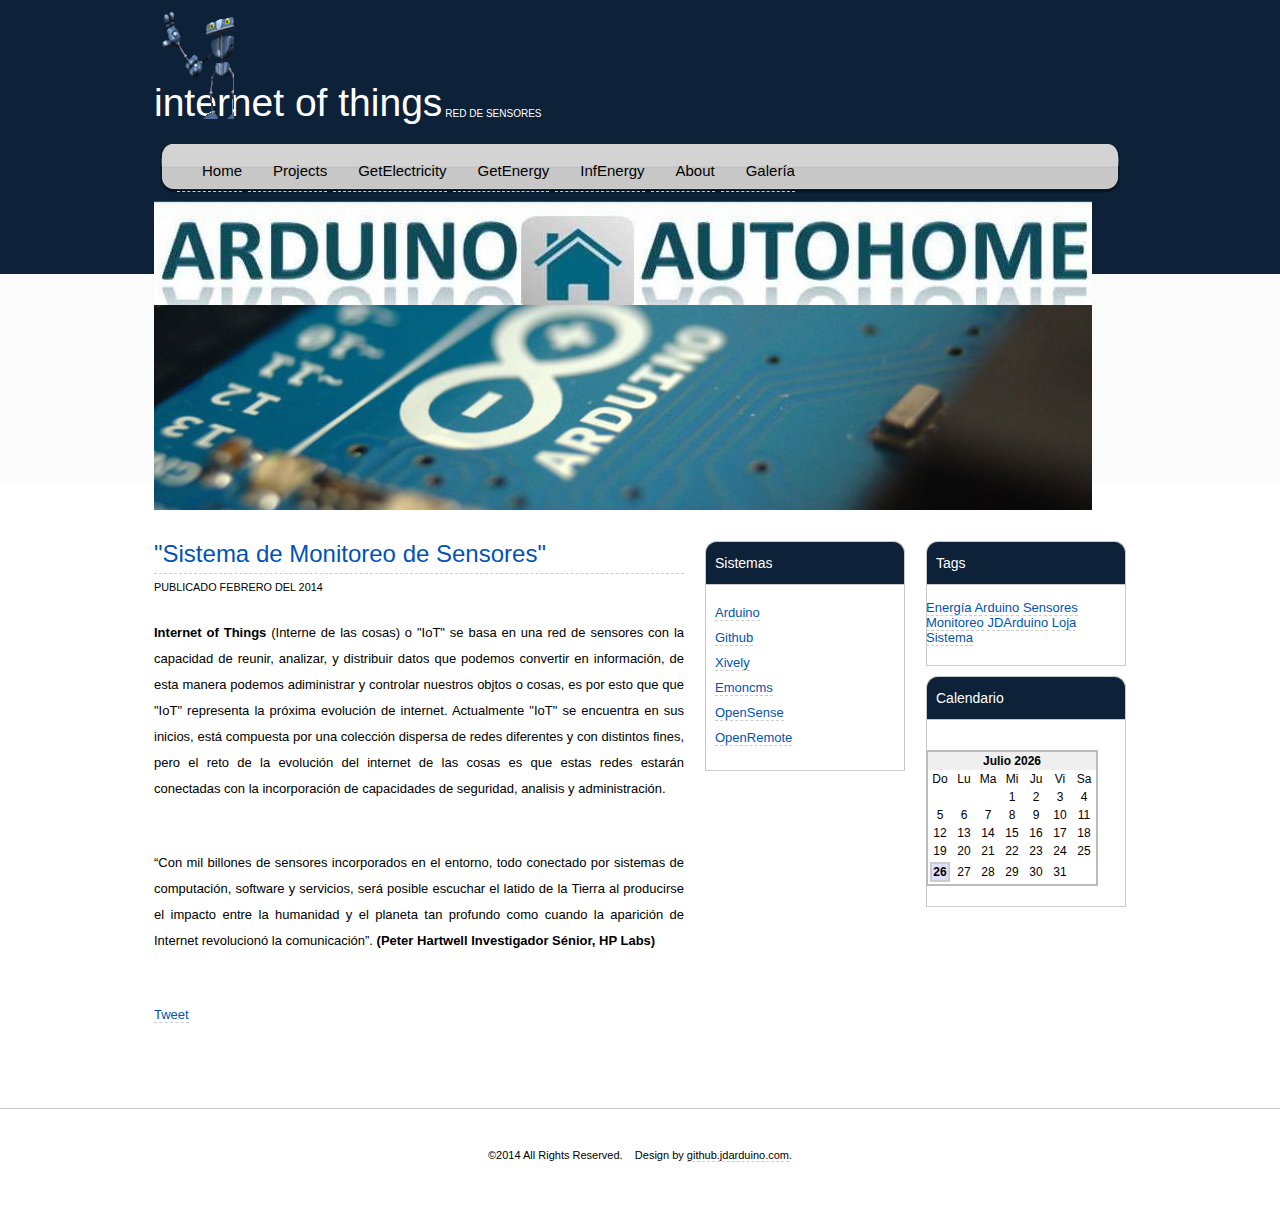
==== commit 7f0da02e: "Version1.1" ====
--- a/index.html
+++ b/index.html
@@ -69,12 +69,12 @@
 			 <li>
 				<h2>Sistemas</h2>
 				<ul>
-					<li><a href="#">Arduino</a></li>
-					<li><a href="#">Github</a></li>
-                                        <li><a href="#">ShielEthernet</a></li>
-                                        <li><a href="#">Emoncms</a></li>
-                                        <li><a href="#">xively</a></li>
-                                        <li><a href="#">OpenRemote</a></li>
+					<li><A HREF="http://arduino.cc/" TARGET="_BLANK">Arduino</A></li>
+					<li><a href="https://github.com/jdarduino" TARGET="_BLANK">Github</a></li>
+                                        <li><a href="https://xively.com/" TARGET="_BLANK">Xively</a></li>
+                                        <li><a href="http://emoncms.org/" TARGET="_BLANK">Emoncms</a></li>
+                                        <li><a href="http://open.sen.se/"TARGET="_BLANK">OpenSense</a></li>
+                                        <li><a href="http://www.openremote.org/display/HOME/OpenRemote"TARGET="_BLANK">OpenRemote</a></li>
 				</ul>
 			</li>
 
@@ -84,7 +84,7 @@
 		<ul>
 			<li>
                            <h2>Tags</h2>
-				<a href="#">Energía</a> <a href="#">Arduino</a> <a href="#">Sensores</a> <a href="#">Monitoreo</a> <a href="#">xiveli</a> <a href="#">Loja</a> <a href="#">Sistema</a></li> 
+				<a href="#"> Energía</a> <a href="#"> Arduino</a> <a href="#"> Sensores</a> <a href="#">Monitoreo</a> <a href="#"> JDArduino</a> <a href="#"> Loja</a> <a href="#"> Sistema</a></li> 
 			
                            <li>
 
@@ -108,10 +108,10 @@
 }
 
 var eventos = new Array()
-eventos[0] = new evento (8,2,"Primera version de jdarduino")
-eventos[1] = new evento (5,8,"este marca el evento del 5 agosto")
-eventos[2] = new evento (15,7,"Mi evento de aiesec colombia<u><font color=ff0000>@++</font></u>")
-eventos[3] = new evento (10,8,"Cumpleaño <u><font color=ff0000>Linda</font></u>")
+eventos[0] = new evento (6,3,"Primera version de jdarduino.")
+eventos[1] = new evento (10,3,"Primeras pruebas de proyecto (Monitoreo de Energía.)")
+eventos[2] = new evento (17,3,"Se obtiene los resultados de la implementación del sistema.")
+eventos[3] = new evento (20,3,"Presentación del proyecto completo para sus críticas respectivas.")
 
 
 function b_writeIt(obj, text){
